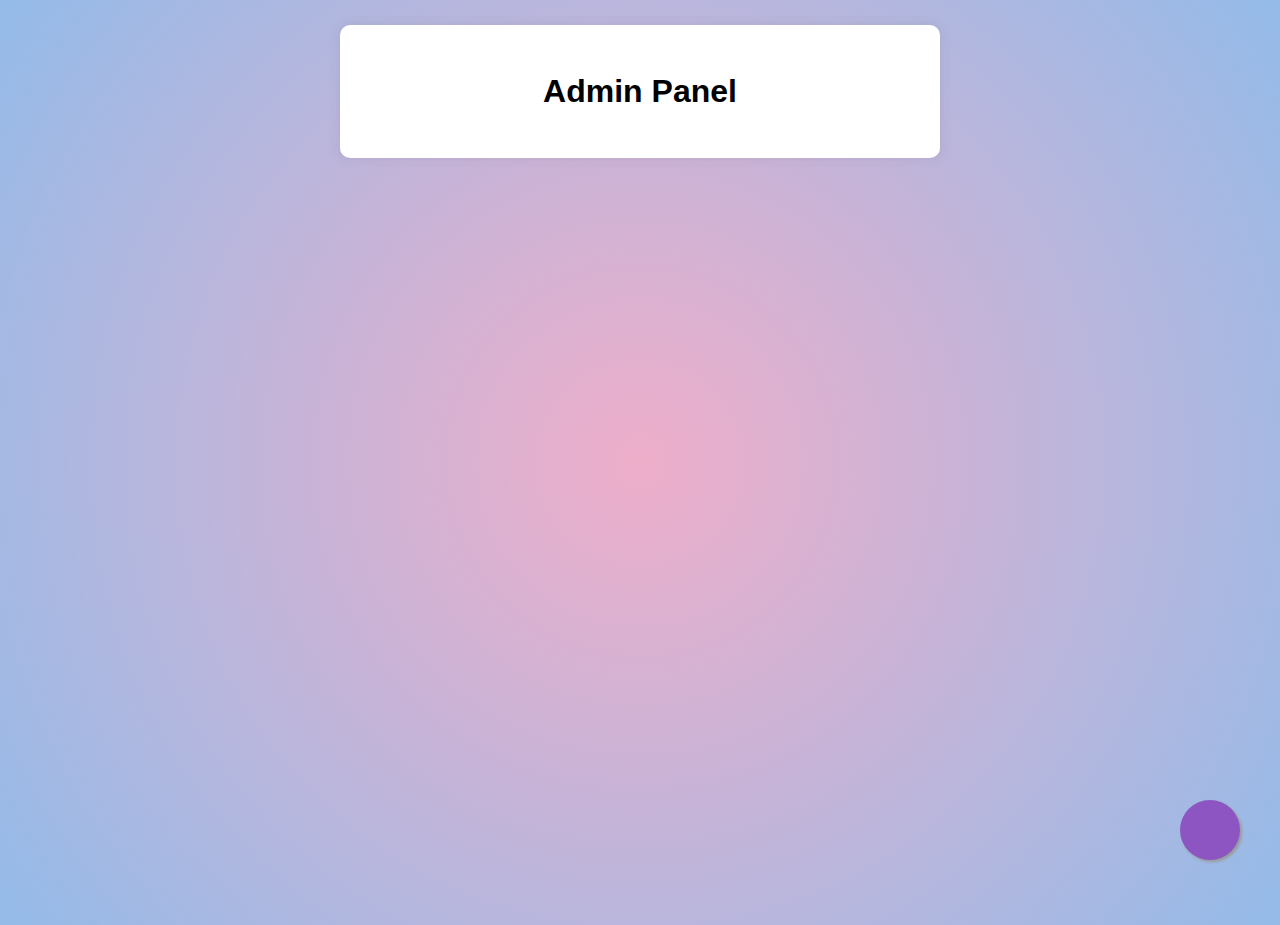
==== admin.html @ 7cabd468 "Show questions from server in Admin page and basic structure of app logic" ====
<!doctype html>
<html lang="en">

<head>
    <!-- Required meta tags -->
    <meta charset="utf-8">
    <meta name="viewport" content="width=device-width, initial-scale=1">

    <!-- Bootstrap CSS -->
    <link href="https://cdn.jsdelivr.net/npm/bootstrap@5.0.0-beta2/dist/css/bootstrap.min.css" rel="stylesheet"
        integrity="sha384-BmbxuPwQa2lc/FVzBcNJ7UAyJxM6wuqIj61tLrc4wSX0szH/Ev+nYRRuWlolflfl" crossorigin="anonymous">

    <link rel="stylesheet" href="https://cdnjs.cloudflare.com/ajax/libs/font-awesome/5.15.2/css/all.min.css"
        integrity="sha512-HK5fgLBL+xu6dm/Ii3z4xhlSUyZgTT9tuc/hSrtw6uzJOvgRr2a9jyxxT1ely+B+xFAmJKVSTbpM/CuL7qxO8w=="
        crossorigin="anonymous" />

    <link rel="stylesheet" href="./css/style.css">
    <link rel="stylesheet" href="./css/admin.css">

    <title>Admin Page</title>
</head>

<body>

    <div class="container">
        <button id="addBtn" class="float">
            <em class="fas fa-plus my-float"></em>
        </button>

        <div class="row">
            <div id="admin-div">
                <div class="box">
                    <div class="box-body-admin">
                        <h1 class="box-title">Admin Panel</h1>
                    </div>
                </div>
            </div>
            <div id="quiz">
                <!-- <div class="box mt-3">
                    <div class="box-body" id="show">
                        <h2 class="box-title" id="question_1_title">Question Title</h2>
                        <ul>
                            <li>
                                <input type="radio" name="answer" id="r1_1" name="answer_1">
                                <label for="r1_1" id="1" class="question_1_option">Option 1</label>
                            </li>

                            <li>
                                <input type="radio" name="answer" id="r1_2" name="answer_1">
                                <label for="r1_2" id="2" class="question_1_option">Option 2</label>
                            </li>

                            <li>
                                <input type="radio" name="answer" id="r1_3">
                                <label for="r1_3" id="3" class="question_1_option">Option 3</label>
                            </li>

                            <li>
                                <input type="radio" name="answer" id="r1_4" class="answer_1">
                                <label for="r1_4" id="4" class="question_1_option">Option 4</label>
                            </li>
                        </ul>
                        <div class="float-end">
                            <a href="#" class="card-link edit" data-id="${question.qid}">
                                <em class="far fa-edit"></em>
                            </a>
                            <a href="#" class="card-link delete" data-id="${question.qid}">
                                <em class="far fa-trash-alt"></em>
                            </a>
                        </div>
                    </div>
                </div> -->
            </div>
        </div>
        <!-- The Modal -->
        <div id="myModal" class="modal">

            <!-- Modal content -->
            <div class="modal-content">
                <div class="modal-header">
                    <h2>Add a question</h2>
                    <div class="close"><em class="fas fa-times"></em></div>
                </div>

                <div class="modal-body">
                    <textarea rows="1" class="form-control mb-3" placeholder="Enter a question"
                        oninput="auto_height(this)"></textarea>

                    <div class="input-group mb-3">
                        <div class="form-check">
                            <input class="form-check-input" type="radio" id="r1" value="0" name="answer" checked>
                            <textarea rows="1" class="form-check-label auto_height" placeholder=" Option 1"
                                oninput="auto_height(this)"></textarea>
                        </div>

                        <div class="form-check">
                            <input class="form-check-input" type="radio" id="r2" value="1" name="answer">
                            <textarea rows="1" class="form-check-label auto_height" placeholder=" Option 2"
                                oninput="auto_height(this)"></textarea>
                        </div>

                    </div>
                    <div class="align-content-center justify-content-center">
                        <button id="submit">Submit</button>

                    </div>

                </div>
            </div>

        </div>

    </div>




    <!-- Option 1: Bootstrap Bundle with Popper -->
    <script src="https://cdn.jsdelivr.net/npm/bootstrap@5.0.0-beta2/dist/js/bootstrap.bundle.min.js"
        integrity="sha384-b5kHyXgcpbZJO/tY9Ul7kGkf1S0CWuKcCD38l8YkeH8z8QjE0GmW1gYU5S9FOnJ0"
        crossorigin="anonymous"></script>

    <script>
        function auto_height(elem) {  /* javascript */
            elem.style.height = "1px";
            elem.style.height = (elem.scrollHeight) + "px";
        }
    </script>
    <script src="js/admin/admin.js" type="module"></script>
</body>

</html>
---- css/style.css ----
body {
  height: 100vh;
  margin: 0;
}

.container-index {
  width: 100%;
  height: 100%;
  position: relative;
}

.title-index {
  font-size: 5rem;
  color: #fff;
  position: absolute;
  left: 50%;
  top: 10%;
  transform: translateX(-50%);
}

.btn-index {
  position: absolute;
  display: flex;
  align-items: center;
  justify-content: center;
  left: 50%;
  top: 40%;
  transform: translateX(-50%);
  text-decoration: none;
  color: #fff;
  border: #fff solid 0.2rem;
  border-radius: 2rem;
  font-size: 1.5rem;
  width: 15rem;
  padding: 1.5rem;
}

.split.left .btn-index:hover {
  background-color: rgb(231, 211, 28);
  border-color: rgb(231, 211, 28);
  color: #333;
}

.split.right .btn-index:hover {
  background-color: rgb(40, 207, 40);
  border-color: rgb(40, 207, 40);
  color: #333;
}

.split {
  position: absolute;
  width: 50%;
  height: 100%;
  overflow: hidden;
}

.split.left {
  left: 0;
  background: url('../img/student.jpeg');
  background-repeat: no-repeat;
  background-size: cover;
}

.split.left::before {
  content: '';
  position: absolute;
  width: 100%;
  height: 100%;
  background-color: rgba(43, 43, 43, 0.8);
}

.split.right {
  right: 0;
  background: url('../img/teacher.jpeg');
  background-repeat: no-repeat;
  background-size: cover;
}

.split.right::before {
  content: '';
  position: absolute;
  width: 100%;
  height: 100%;
  background-color: rgba(43, 43, 43, 0.8);
}

.split.right,
.split.left,
.split.right::before,
.split.left::before {
  transition: all 1200ms ease-in-out;
}

.hover-left .left,
.hover-right .right {
  width: 75%;
}

.hover-left .right,
.hover-right .left {
  width: 25%;
}

@media (max-width: 800px) {
  h1 {
    font-size: 2rem;
    top: 30%;
  }

  .btn-index {
    padding: 1.2rem;
    width: 12rem;
  }
}
---- css/admin.css ----
body {
  background: rgb(238, 174, 202);
  background: radial-gradient(
    circle,
    rgba(238, 174, 202, 1) 0%,
    rgba(148, 187, 233, 1) 100%
  );
  font-family: 'Poppins', sans-serif;
  height: 100vh;
}

ul {
  list-style-type: none;
  padding: 0;
}

ul li {
  font-size: 1.2rem;
  margin: 1rem 0;
}

ul li label {
  cursor: pointer;
}

button {
  font-size: 1.2rem;
  font-family: inherit;
  padding: 1rem;
  border-radius: 10px;
  width: 6rem;
  height: auto;
  background-color: #8d55c2;
  color: #fff;
  border: none;
}

button:hover {
  background-color: #844db8;
}

#quiz input[type='radio'] {
  display: none;
}

input[type='radio'] ~ *::before {
  content: '';
  display: inline-block;
  width: 1rem;
  height: 1rem;
  margin-right: 0.3rem;
  border-radius: 50%;
  border-style: solid;
  border-width: 0.1rem;
  border-color: gray;
}

input[type='radio']:checked ~ *::before {
  background-color: #8d55c2;
}

input[type='radio']:checked + * {
  color: #8d55c2;
}

.box {
  width: 600px;
  box-shadow: 0 0 10px 2px rgba(100, 100, 100, 0.1);
  border-radius: 10px;
  margin: 0 auto;

  background: #fff;
}

#admin-div {
  margin-top: 25px;
}

#quiz {
  margin-bottom: 25px;
}

.box-body {
  padding: 4rem;
}

.box-body-admin {
  padding: 2rem;
}

.box-title {
  font-size: 2rem;
  padding: 1rem;
  text-align: center;
  margin: 0;
}

.group {
  margin: 2rem 0 2rem 0;
}

#submit {
  float: right;
}

.float {
  position: fixed;
  width: 60px;
  height: 60px;
  bottom: 40px;
  right: 40px;
  padding: 0px;
  background-color: #8d55c2;
  color: #fff;
  border-radius: 50px;
  box-shadow: 2px 2px 3px #999;
  z-index: 4;
}

.auto_height {
  width: 100%;
}

.form-check {
  width: 100%;
}

@media (max-width: 600px) {
  .group {
    display: flex;
    align-items: center;
    justify-content: center;
  }

  #submit {
    margin-right: 5px;
  }

  button {
    margin: auto;
  }
}

/* Ref: W3Schools */
/* Modal */
/* The Modal (background) */
.modal {
  display: none; /* Hidden by default */
  position: fixed; /* Stay in place */
  z-index: 1; /* Sit on top */
  left: 0;
  top: 0;
  width: 100%; /* Full width */
  height: 100%; /* Full height */
  overflow: auto; /* Enable scroll if needed */
  background-color: rgb(0, 0, 0); /* Fallback color */
  background-color: rgba(0, 0, 0, 0.4); /* Black w/ opacity */
  -webkit-animation-name: fadeIn; /* Fade in the background */
  -webkit-animation-duration: 0.4s;
  animation-name: fadeIn;
  animation-duration: 0.4s;
}

/* Modal Content */
.modal-content {
  position: fixed;
  left: 25%;
  right: 25%;
  bottom: 0;
  margin-bottom: 2rem;
  border-radius: 10px;
  background-color: #fefefe;
  width: 50%;
  -webkit-animation-name: slideIn;
  -webkit-animation-duration: 0.4s;
  animation-name: slideIn;
  animation-duration: 0.4s;
}

/* The Close Button */
.close {
  color: white;
  float: right;
  font-size: 28px;
  font-weight: bold;
}

.close:hover,
.close:focus {
  color: #000;
  text-decoration: none;
  cursor: pointer;
}

.modal-header {
  background-color: #8d55c2;
  color: white;
}

@media (max-width: 800px) {
  .modal-content {
    position: fixed;
    bottom: 0;
    left: 0;
    right: 0;
    margin-bottom: 2rem;
    border-radius: 10px;
    background-color: #fefefe;
    width: 100%;
    -webkit-animation-name: slideIn;
    -webkit-animation-duration: 0.4s;
    animation-name: slideIn;
    animation-duration: 0.4s;
  }
}

/* Add Animation */
@-webkit-keyframes slideIn {
  from {
    bottom: -300px;
    opacity: 0;
  }
  to {
    bottom: 0;
    opacity: 1;
  }
}

@keyframes slideIn {
  from {
    bottom: -300px;
    opacity: 0;
  }
  to {
    bottom: 0;
    opacity: 1;
  }
}

@-webkit-keyframes fadeIn {
  from {
    opacity: 0;
  }
  to {
    opacity: 1;
  }
}

@keyframes fadeIn {
  from {
    opacity: 0;
  }
  to {
    opacity: 1;
  }
}
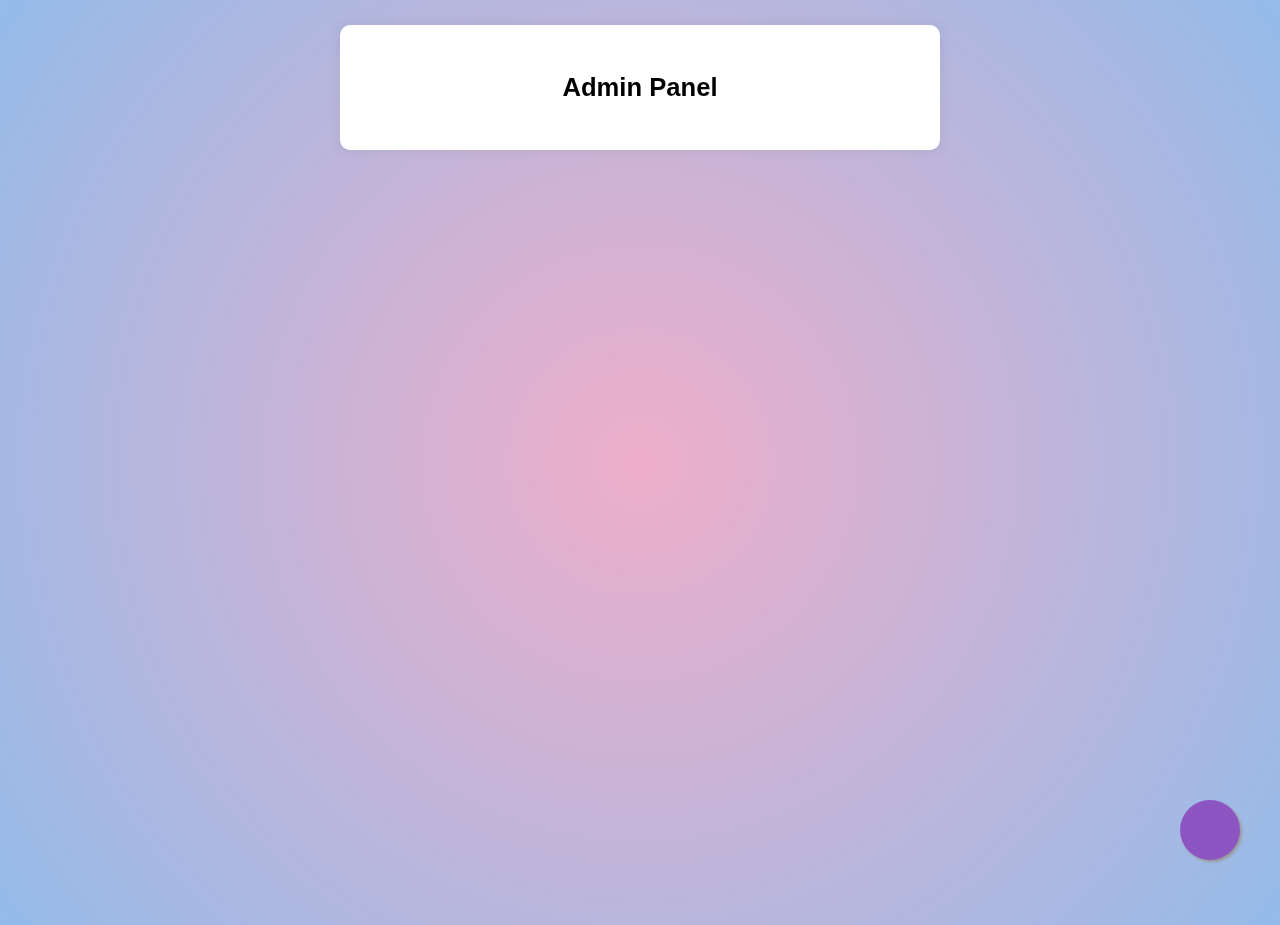
==== commit b63a4020: "Added dynamic options and changed layout in modal" ====
--- a/admin.html
+++ b/admin.html
@@ -83,26 +83,8 @@
                 </div>
 
                 <div class="modal-body">
-                    <textarea rows="1" class="form-control mb-3" placeholder="Enter a question"
-                        oninput="auto_height(this)"></textarea>
-
-                    <div class="input-group mb-3">
-                        <div class="form-check">
-                            <input class="form-check-input" type="radio" id="r1" value="0" name="answer" checked>
-                            <textarea rows="1" class="form-check-label auto_height" placeholder=" Option 1"
-                                oninput="auto_height(this)"></textarea>
-                        </div>
-
-                        <div class="form-check">
-                            <input class="form-check-input" type="radio" id="r2" value="1" name="answer">
-                            <textarea rows="1" class="form-check-label auto_height" placeholder=" Option 2"
-                                oninput="auto_height(this)"></textarea>
-                        </div>
-
-                    </div>
-                    <div class="align-content-center justify-content-center">
+                    <div id="submit-div" class="mt-3 align-content-center justify-content-center">
                         <button id="submit">Submit</button>
-
                     </div>
 
                 </div>
@@ -114,8 +96,6 @@
 
 
 
-
-    <!-- Option 1: Bootstrap Bundle with Popper -->
     <script src="https://cdn.jsdelivr.net/npm/bootstrap@5.0.0-beta2/dist/js/bootstrap.bundle.min.js"
         integrity="sha384-b5kHyXgcpbZJO/tY9Ul7kGkf1S0CWuKcCD38l8YkeH8z8QjE0GmW1gYU5S9FOnJ0"
         crossorigin="anonymous"></script>
--- a/css/admin.css
+++ b/css/admin.css
@@ -19,10 +19,6 @@
   margin: 1rem 0;
 }
 
-ul li label {
-  cursor: pointer;
-}
-
 button {
   font-size: 1.2rem;
   font-family: inherit;
@@ -43,7 +39,7 @@
   display: none;
 }
 
-input[type='radio'] ~ *::before {
+#quiz input[type='radio'] ~ *::before {
   content: '';
   display: inline-block;
   width: 1rem;
@@ -55,16 +51,19 @@
   border-color: gray;
 }
 
-input[type='radio']:checked ~ *::before {
-  background-color: #8d55c2;
-}
-
-input[type='radio']:checked + * {
+#quiz input[type='radio']:checked ~ *::before {
+  background-color: #8d55c2;
+}
+
+#quiz input[type='radio']:checked + * {
   color: #8d55c2;
 }
 
 .box {
   width: 600px;
+  background-color: rgba(241, 240, 240, 0.609);
+  -webkit-backdrop-filter: blur(10px);
+  backdrop-filter: blur(10px);
   box-shadow: 0 0 10px 2px rgba(100, 100, 100, 0.1);
   border-radius: 10px;
   margin: 0 auto;
@@ -89,7 +88,7 @@
 }
 
 .box-title {
-  font-size: 2rem;
+  font-size: 1.6rem;
   padding: 1rem;
   text-align: center;
   margin: 0;
@@ -121,9 +120,6 @@
   width: 100%;
 }
 
-.form-check {
-  width: 100%;
-}
 
 @media (max-width: 600px) {
   .group {
@@ -197,6 +193,31 @@
   color: white;
 }
 
+.form-check-input[type='radio']:checked {
+  background-color: #8d55c2;
+  border: #8d55c2;
+  background-image: none;
+}
+
+textarea {
+  border: none;
+  border-radius: 10px;
+}
+
+.form-control {
+  border: none;
+  border-radius: 10px;
+}
+
+.input-group-text {
+  background-color: white;
+  border: none;
+}
+
+#add-option {
+  text-decoration: none;
+}
+
 @media (max-width: 800px) {
   .modal-content {
     position: fixed;
@@ -254,3 +275,4 @@
     opacity: 1;
   }
 }
+
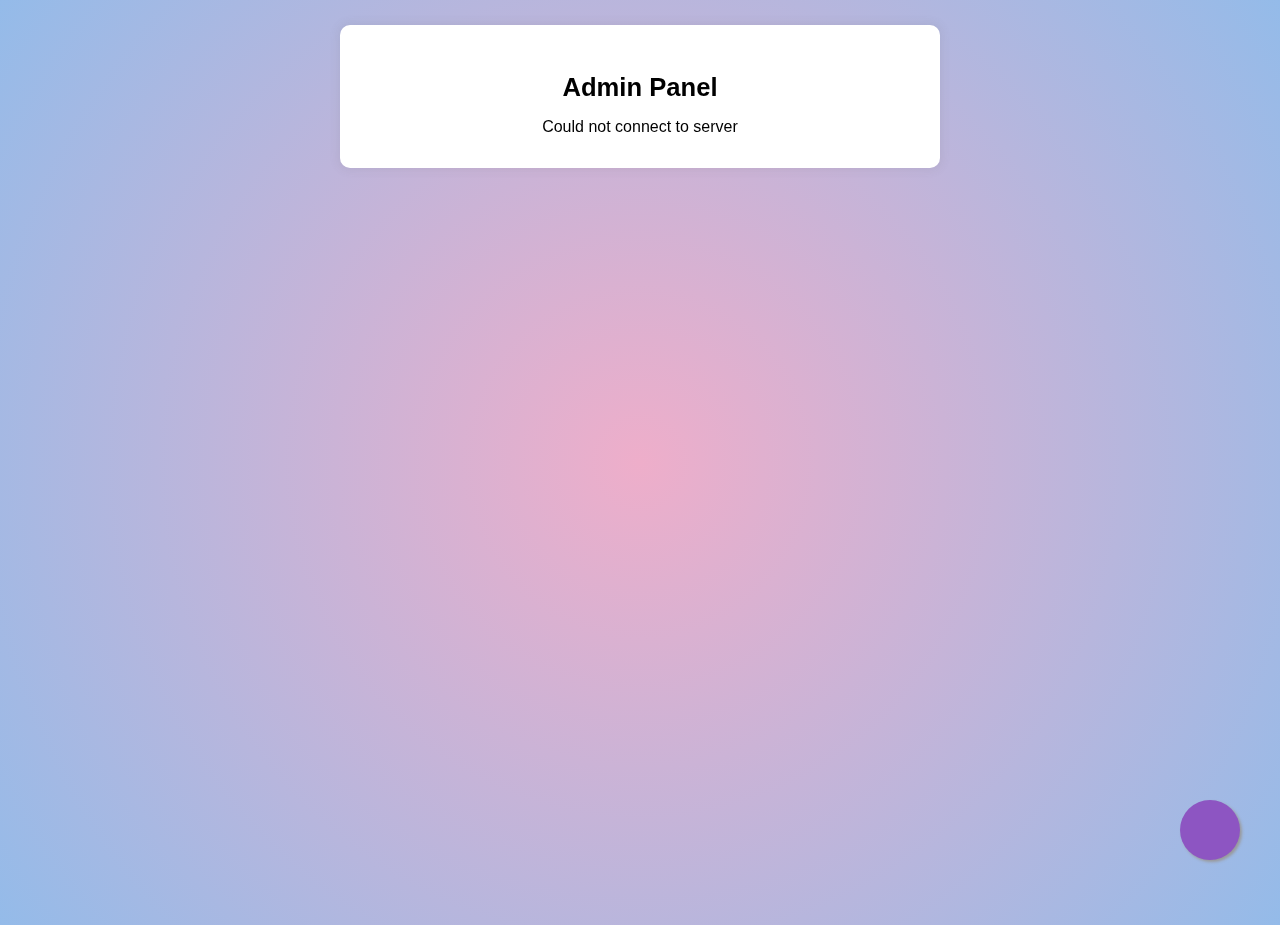
==== commit a64f43ee: "Show question detail on modal for update" ====
--- a/admin.html
+++ b/admin.html
@@ -78,13 +78,13 @@
             <!-- Modal content -->
             <div class="modal-content">
                 <div class="modal-header">
-                    <h2>Add a question</h2>
+                    <h2 id="modal-title"></h2>
                     <div class="close"><em class="fas fa-times"></em></div>
                 </div>
 
                 <div class="modal-body">
                     <div id="submit-div" class="mt-3 align-content-center justify-content-center">
-                        <button id="submit">Submit</button>
+                        <button class="modal-button"></button>
                     </div>
 
                 </div>
--- a/css/admin.css
+++ b/css/admin.css
@@ -17,6 +17,10 @@
 ul li {
   font-size: 1.2rem;
   margin: 1rem 0;
+}
+
+a {
+  text-decoration: none;
 }
 
 button {
@@ -85,20 +89,29 @@
 
 .box-body-admin {
   padding: 2rem;
+  text-align: center;
 }
 
 .box-title {
   font-size: 1.6rem;
   padding: 1rem;
-  text-align: center;
   margin: 0;
+  white-space: pre-line;
+}
+
+.list-group-item {
+  border: none;
+}
+
+.option-content {
+  white-space: pre-line;
 }
 
 .group {
   margin: 2rem 0 2rem 0;
 }
 
-#submit {
+.modal-button {
   float: right;
 }
 
@@ -119,7 +132,6 @@
 .auto_height {
   width: 100%;
 }
-
 
 @media (max-width: 600px) {
   .group {
@@ -275,4 +287,3 @@
     opacity: 1;
   }
 }
-
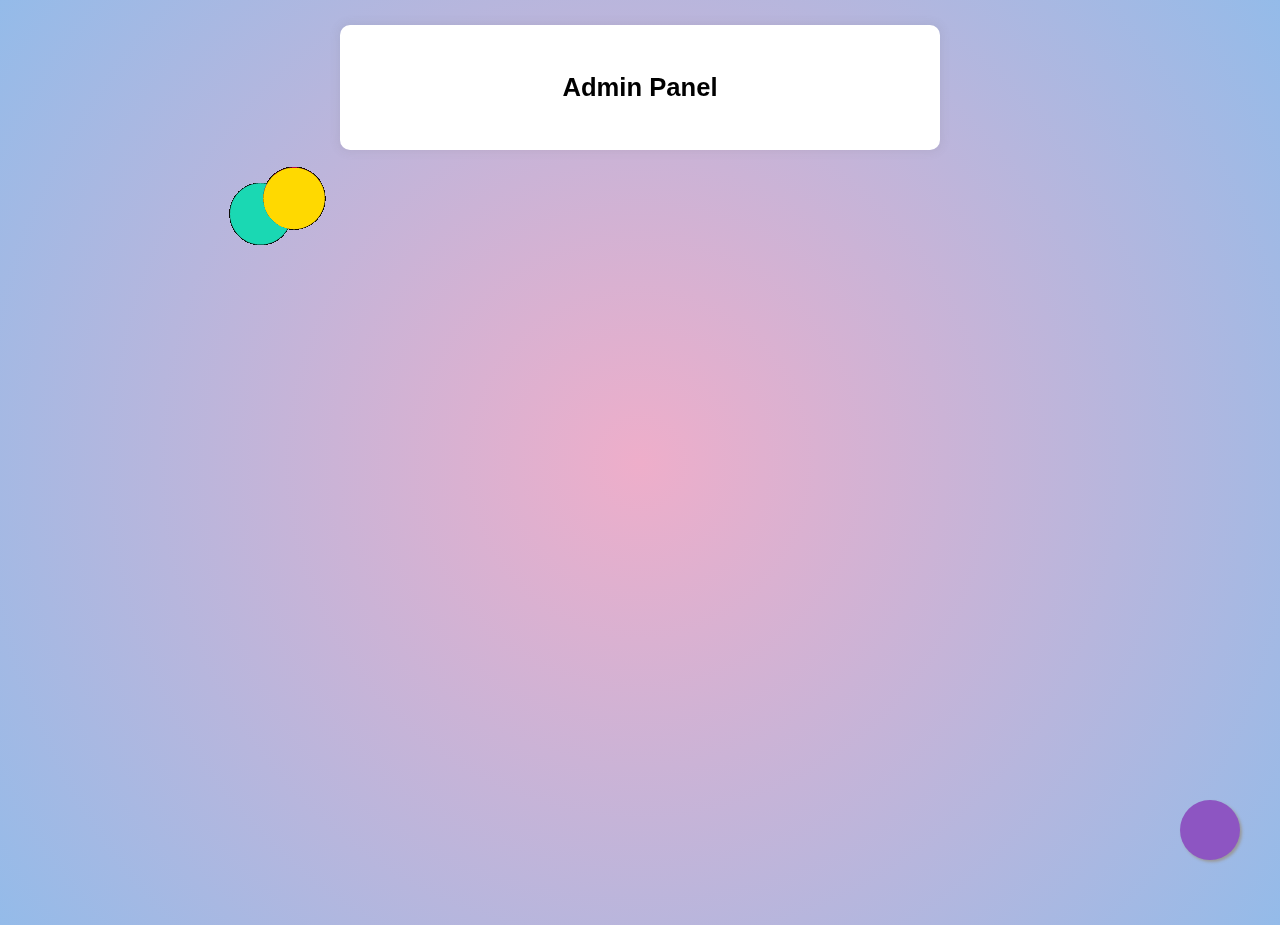
==== commit 26d9d647: "Added loading" ====
--- a/admin.html
+++ b/admin.html
@@ -20,7 +20,7 @@
     <title>Admin Page</title>
 </head>
 
-<body>
+<body class="bg-dark">
 
     <div class="container">
         <button id="addBtn" class="float">
@@ -31,45 +31,18 @@
             <div id="admin-div">
                 <div class="box">
                     <div class="box-body-admin">
+                        <div class="float-start">
+                            <a data-bs-toggle="tooltip" data-bs-placement="bottom" title="Back to landing page"
+                                href="./index.html"><em class="fas fa-arrow-left"></em></a>
+                        </div>
                         <h1 class="box-title">Admin Panel</h1>
                     </div>
                 </div>
             </div>
+            <div class="text-center" id="loading">
+                <img src="img/loading.gif" alt="">
+            </div>
             <div id="quiz">
-                <!-- <div class="box mt-3">
-                    <div class="box-body" id="show">
-                        <h2 class="box-title" id="question_1_title">Question Title</h2>
-                        <ul>
-                            <li>
-                                <input type="radio" name="answer" id="r1_1" name="answer_1">
-                                <label for="r1_1" id="1" class="question_1_option">Option 1</label>
-                            </li>
-
-                            <li>
-                                <input type="radio" name="answer" id="r1_2" name="answer_1">
-                                <label for="r1_2" id="2" class="question_1_option">Option 2</label>
-                            </li>
-
-                            <li>
-                                <input type="radio" name="answer" id="r1_3">
-                                <label for="r1_3" id="3" class="question_1_option">Option 3</label>
-                            </li>
-
-                            <li>
-                                <input type="radio" name="answer" id="r1_4" class="answer_1">
-                                <label for="r1_4" id="4" class="question_1_option">Option 4</label>
-                            </li>
-                        </ul>
-                        <div class="float-end">
-                            <a href="#" class="card-link edit" data-id="${question.qid}">
-                                <em class="far fa-edit"></em>
-                            </a>
-                            <a href="#" class="card-link delete" data-id="${question.qid}">
-                                <em class="far fa-trash-alt"></em>
-                            </a>
-                        </div>
-                    </div>
-                </div> -->
             </div>
         </div>
         <!-- The Modal -->
@@ -84,7 +57,8 @@
 
                 <div class="modal-body">
                     <div id="submit-div" class="mt-3 align-content-center justify-content-center">
-                        <button class="modal-button"></button>
+                        <button id="create" class="modal-button">Submit</button>
+                        <button id="update" class="modal-button">Update</button>
                     </div>
 
                 </div>
--- a/css/admin.css
+++ b/css/admin.css
@@ -21,6 +21,14 @@
 
 a {
   text-decoration: none;
+}
+
+#loading {
+  display: none;
+}
+
+img {
+  background: none;
 }
 
 button {
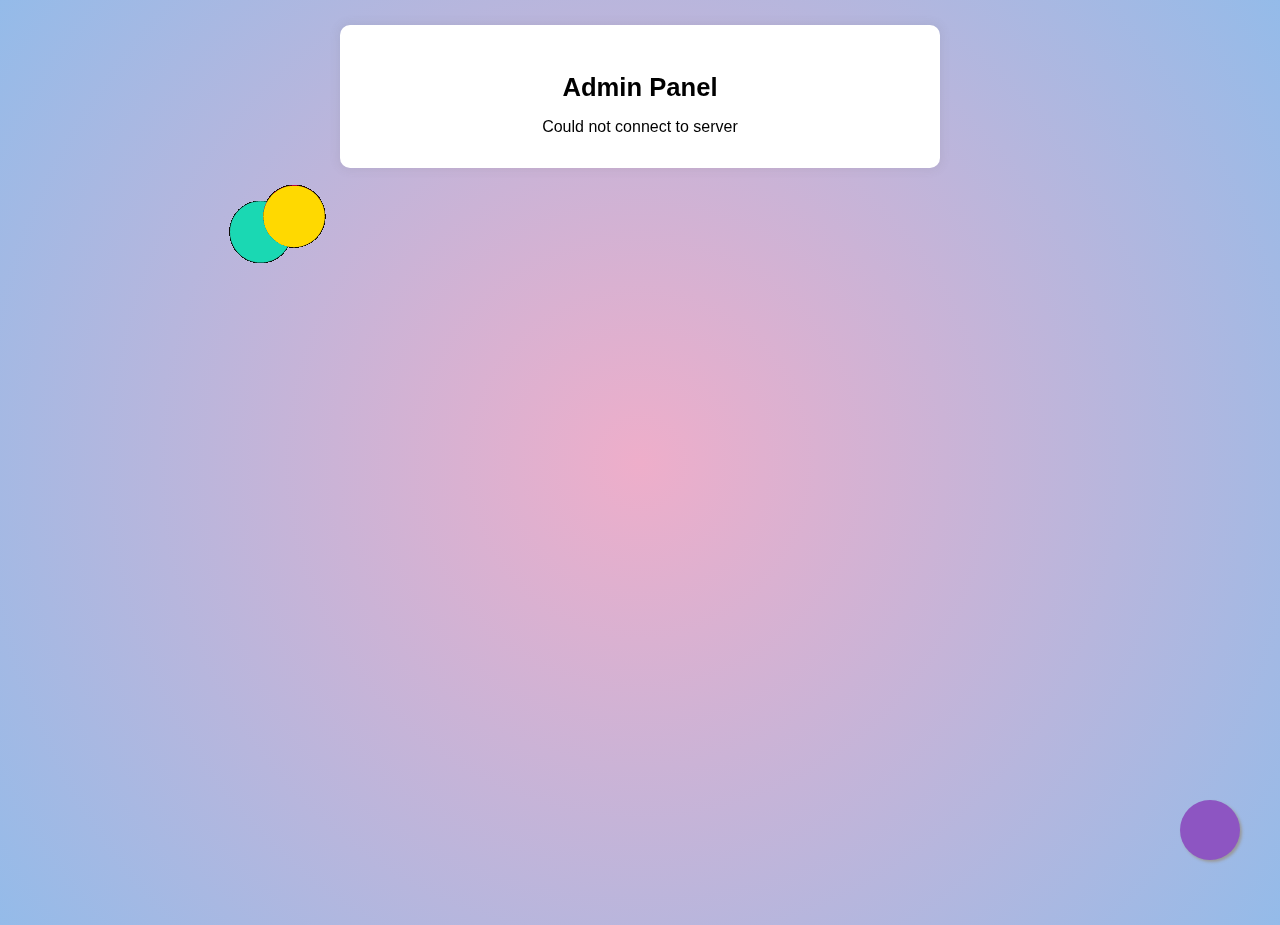
==== commit 4e8cbd54: "Admin can now set the question status" ====
--- a/admin.html
+++ b/admin.html
@@ -39,7 +39,7 @@
                     </div>
                 </div>
             </div>
-            <div class="text-center" id="loading">
+            <div class="text-center mt-5" id="loading">
                 <img src="img/loading.gif" alt="">
             </div>
             <div id="quiz">
--- a/css/admin.css
+++ b/css/admin.css
@@ -21,6 +21,11 @@
 
 a {
   text-decoration: none;
+  color: #8d55c2;
+}
+
+a:hover {
+  color: #844db8;
 }
 
 #loading {
@@ -69,6 +74,11 @@
 
 #quiz input[type='radio']:checked + * {
   color: #8d55c2;
+}
+
+.form-check-input:checked[type='checkbox'] {
+  background-color: #8d55c2;
+  border-color: #8d55c2;
 }
 
 .box {
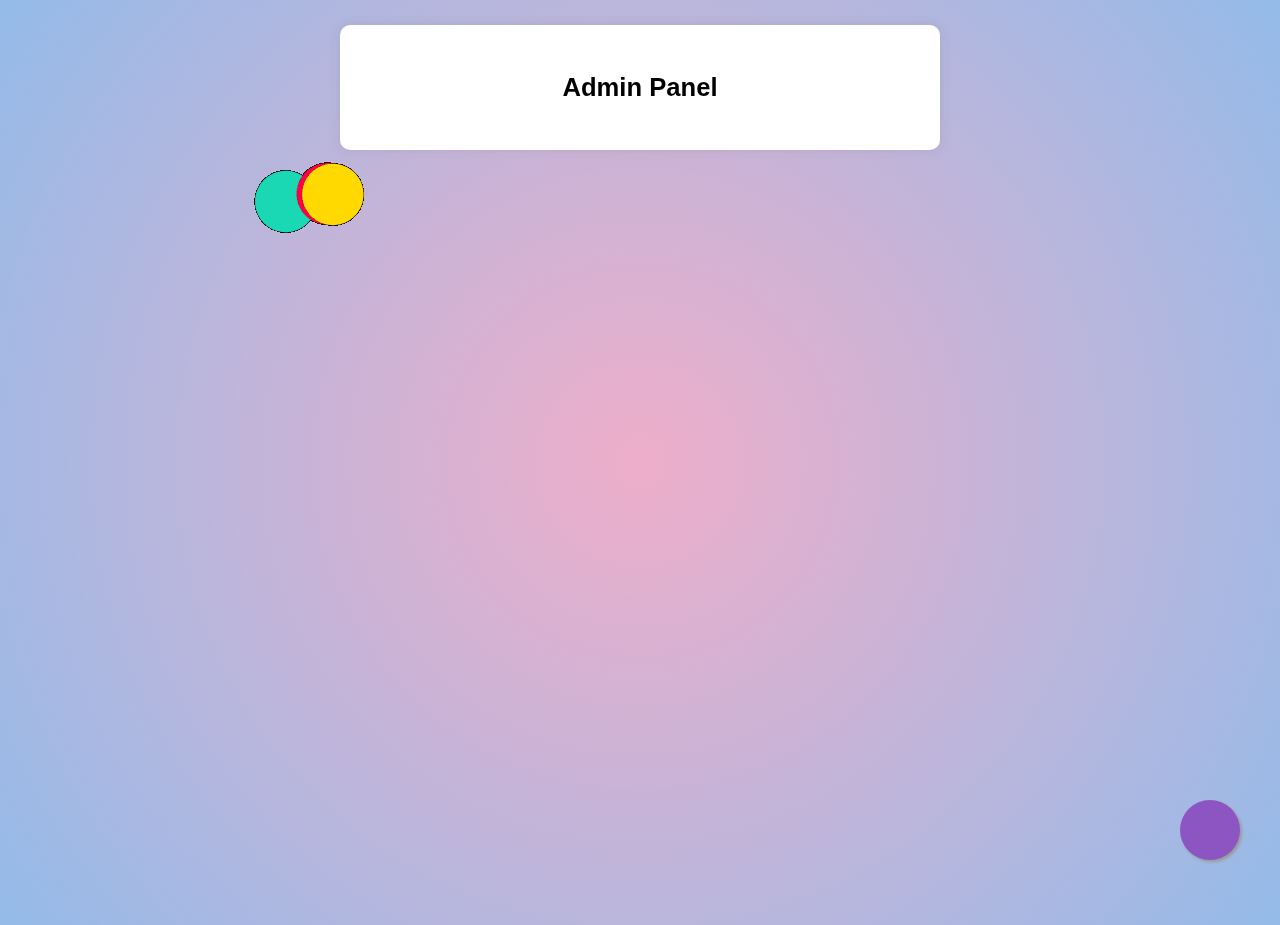
==== commit 3a942754: "Added instructions for admin and readme.md of this project" ====
--- a/admin.html
+++ b/admin.html
@@ -31,9 +31,11 @@
             <div id="admin-div">
                 <div class="box">
                     <div class="box-body-admin">
-                        <div class="float-start">
+                        <div>
                             <a data-bs-toggle="tooltip" data-bs-placement="bottom" title="Back to landing page"
-                                href="./index.html"><em class="fas fa-arrow-left"></em></a>
+                                href="./index.html"><em class="fas fa-arrow-left float-start"></em></a>
+                            <a data-bs-toggle="tooltip" id="instruction" data-bs-placement="bottom" title="Instructions"
+                                href="#"><em class="fas fa-question float-end"></em></a>
                         </div>
                         <h1 class="box-title">Admin Panel</h1>
                     </div>
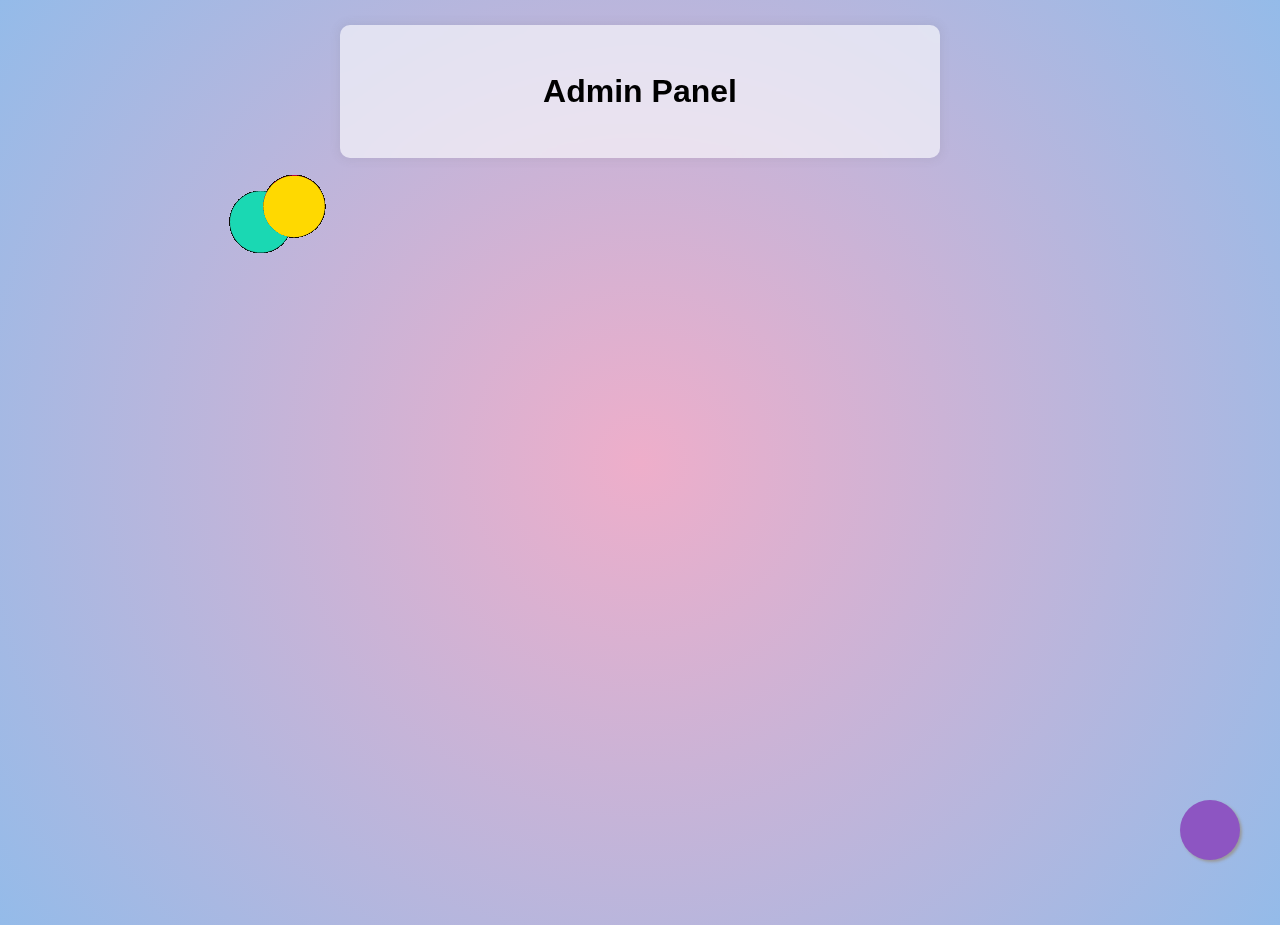
==== commit a6f0693b: "Fixed some bugs and revisted UI" ====
--- a/admin.html
+++ b/admin.html
@@ -20,7 +20,7 @@
     <title>Admin Page</title>
 </head>
 
-<body class="bg-dark">
+<body>
 
     <div class="container">
         <button id="addBtn" class="float">
@@ -37,7 +37,7 @@
                             <a data-bs-toggle="tooltip" id="instruction" data-bs-placement="bottom" title="Instructions"
                                 href="#"><em class="fas fa-question float-end"></em></a>
                         </div>
-                        <h1 class="box-title">Admin Panel</h1>
+                        <h1 class="box-title-admin">Admin Panel</h1>
                     </div>
                 </div>
             </div>
--- a/css/admin.css
+++ b/css/admin.css
@@ -6,6 +6,7 @@
     rgba(148, 187, 233, 1) 100%
   );
   font-family: 'Poppins', sans-serif;
+  font-weight: lighter;
   height: 100vh;
 }
 
@@ -17,6 +18,7 @@
 ul li {
   font-size: 1.2rem;
   margin: 1rem 0;
+  background-color: inherit !important;
 }
 
 a {
@@ -83,18 +85,29 @@
 
 .box {
   width: 600px;
-  background-color: rgba(241, 240, 240, 0.609);
+  background-color: rgba(255, 255, 255, 0.609);
   -webkit-backdrop-filter: blur(10px);
   backdrop-filter: blur(10px);
   box-shadow: 0 0 10px 2px rgba(100, 100, 100, 0.1);
   border-radius: 10px;
   margin: 0 auto;
-
-  background: #fff;
 }
 
 #admin-div {
   margin-top: 25px;
+}
+
+#deleteBtn {
+  margin: auto;
+  display: block;
+  width: 60px;
+  height: 60px;
+  bottom: 40px;
+  right: 40px;
+  padding: 0px;
+  color: #fff;
+  border-radius: 50px;
+  box-shadow: 2px 2px 3px #999;
 }
 
 #quiz {
@@ -110,11 +123,16 @@
   text-align: center;
 }
 
-.box-title {
-  font-size: 1.6rem;
+.box-title-admin {
+  font-size: 2rem;
   padding: 1rem;
   margin: 0;
-  white-space: pre-line;
+}
+
+.box-title {
+  font-size: 1.2rem;
+  padding: 1rem;
+  margin: 0;
 }
 
 .list-group-item {
@@ -232,6 +250,17 @@
 textarea {
   border: none;
   border-radius: 10px;
+  resize: none;
+  overflow: hidden;
+  height: auto;
+}
+
+.form-control:disabled,
+.form-control[readonly] {
+  background-color: #986be0;
+  border: none;
+  border-radius: 10px;
+  color: white;
 }
 
 .form-control {
